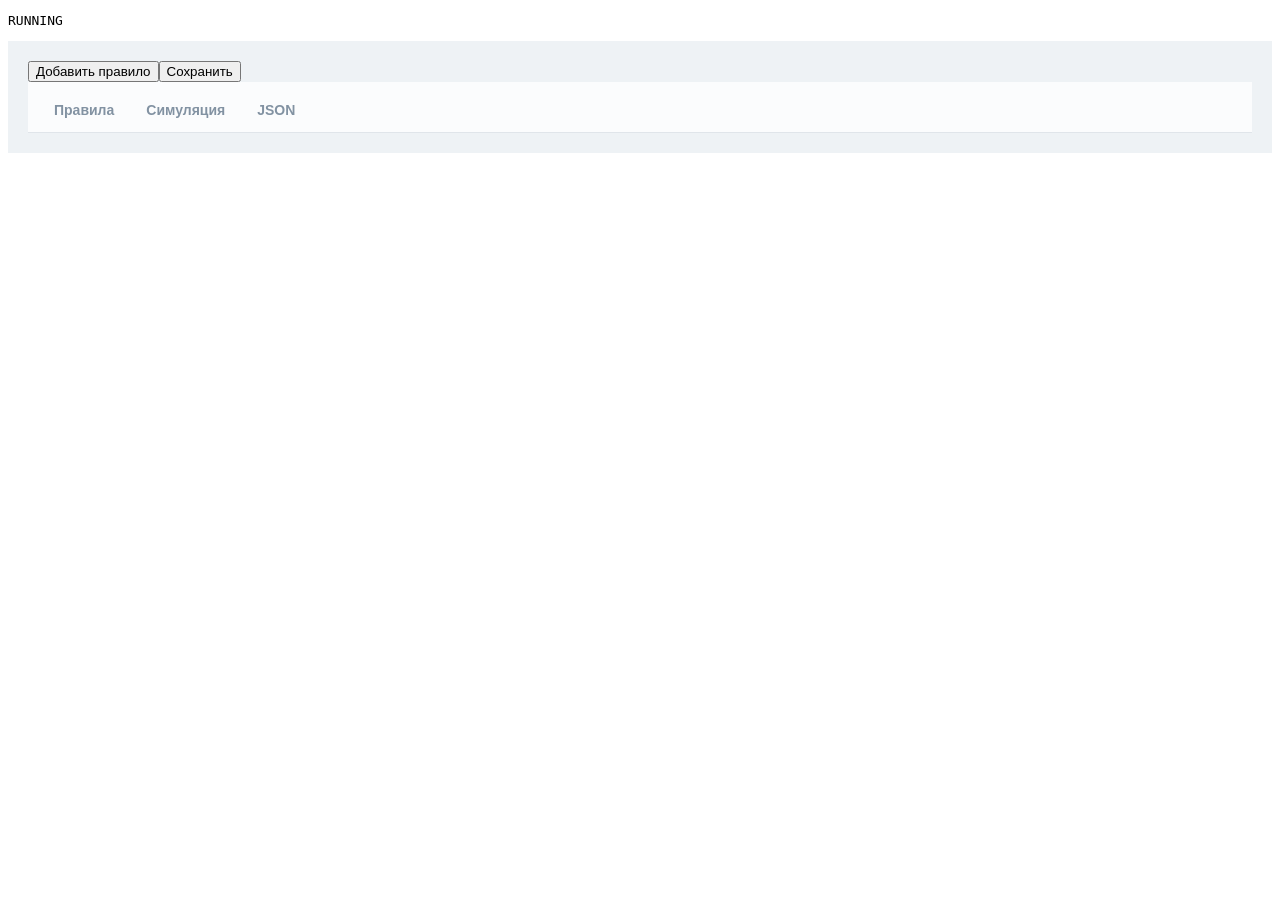
==== tests/browser.html @ c3bf393d "fix logic creation rules" ====
<!doctype html>
<html lang="ru"><meta charset="utf-8"><title>Field audit UI regression</title>
<link rel="stylesheet" href="../install/js/derykams.fieldaudit/settings.css">
<link rel="stylesheet" href="../install/js/derykams.fieldaudit/runtime.css">
<body>
<pre id="test-result">RUNNING</pre>
<div class="fa-root"><div class="app">
  <button data-action="add-rule">Добавить правило</button><button data-action="save-settings">Сохранить</button>
  <nav class="tabs">
    <button class="tab" data-action="switch-tab" data-tab="rules">Правила</button>
    <button class="tab" data-action="switch-tab" data-tab="simulator">Симуляция</button>
    <button class="tab" data-action="switch-tab" data-tab="json">JSON</button>
  </nav>
  <section class="tab-panel" id="tab-analysis"></section><section class="tab-panel" id="tab-rules"></section>
  <section class="tab-panel" id="tab-simulator"></section><section class="tab-panel" id="tab-json"></section>
  <div id="modalRoot"></div><div id="toastContainer"></div>
</div></div>
<script>
window.errors = [];
window.addEventListener('error', function (e) { errors.push(e.message); });
window.addEventListener('unhandledrejection', function (e) { errors.push(String(e.reason)); });
window.faConfig = {
  fields: [{id:'UF_CRM_A', name:'Поле А', type:'string', editable:true}, {id:'UF_CRM_B', name:'Поле Б', type:'string', editable:true}, {id:'UF_CRM_FILE', name:'Документ', type:'file', editable:true}],
  stages: [{id:'NEW',name:'Новая',categoryName:'Основная'}, {id:'C',name:'Стадия С',categoryName:'Основная'}, {id:'C2:FINAL',name:'Финальная',categoryName:'Другая воронка'}],
  workflows: [{id:'42',name:'Тестовый БП'}], rules: []
};
window.submitted = null;
HTMLFormElement.prototype.submit = function () { submitted = JSON.parse(this.querySelector('[name="config_json"]').value); };
var events = {};
window.BX = {
  ready: function (fn) { document.addEventListener('DOMContentLoaded', fn); },
  message: function () { return 'test-sessid'; }, bitrix_sessid: function () { return 'test-sessid'; },
  addCustomEvent: function (name, fn) { (events[name] ||= []).push(fn); }
};
// Минимальный контракт совместимости штатных PopupWindow / PopupWindowButton.
BX.PopupWindowButton = function (options) {
  this.el = document.createElement('button'); this.el.textContent = options.text;
  this.el.addEventListener('click', options.events.click.bind(this));
  this.setName = function (name) { this.el.textContent = name; };
  this.getContainer = function () { return this.el; };
};
BX.PopupWindowButtonLink = BX.PopupWindowButton;
BX.PopupWindow = function (id, target, options) {
  this.el = document.createElement('div'); this.el.id = id;
  this.el.style.cssText = 'position:fixed;inset:10%;background:white;z-index:99999;overflow:auto;border:2px solid #abc;padding:20px';
  var title = document.createElement('h3'); title.textContent = options.titleBar;
  this.el.append(title, options.content);
  (options.buttons || []).forEach(button => this.el.appendChild(button.el));
  this.show = function () { document.body.appendChild(this.el); };
  this.close = function () { options.events.onPopupClose.call(this); };
  this.destroy = function () { this.el.remove(); };
};
window.testFetchCalls = [];
window.saveFails = true;
window.fetch = async function (url, config) {
  testFetchCalls.push({url, form:config.body});
  const token = config.body.get('token');
  if (url.endsWith('.load')) return {ok:true, json: async () => ({status:'success',data:{token,dealId:6245,title:'Документы',requirements:[{title:'Документы',mode:'any',fieldIds:['UF_CRM_A','UF_CRM_B']}],fields:faConfig.fields.slice(0,2).map(field => ({...field,value:'',filled:false}))}})};
  if (saveFails) return {ok:true, json: async () => ({status:'error',errors:[{message:'Ошибка CRM: повторите попытку'}]})};
  sessionStorage.setItem('fa-test-success', JSON.stringify({count:window.assertions, errors}));
  return {ok:true, json:async () => ({status:'success',data:{saved:true,dealId:6245,stageId:'C'}})};
};
</script>
<script src="../install/js/derykams.fieldaudit/settings.js"></script>
<script src="../install/js/derykams.fieldaudit/runtime.js"></script>
<script>
document.addEventListener('DOMContentLoaded', async function () {
  const report = document.getElementById('test-result');
  const success = sessionStorage.getItem('fa-test-success');
  if(success){
    sessionStorage.removeItem('fa-test-success');
    const result = JSON.parse(success);
    report.textContent = result.errors.length ? 'FAIL: ' + result.errors.join('; ') : 'OK: ' + result.count + ' browser assertions; successful save reloaded page';
    return;
  }
  window.assertions = 0;
  function check(condition, message){ ++window.assertions; if(!condition) throw new Error(message); }
  function get(selector){ const el = document.querySelector(selector); if(!el) throw new Error('Missing: ' + selector); return el; }
  function click(selector){ get(selector).click(); }
  function change(selector, value){ const el=get(selector); el.value=value; el.dispatchEvent(new Event('change',{bubbles:true})); }
  function input(selector, value){ const el=get(selector); el.value=value; el.dispatchEvent(new Event('input',{bubbles:true})); }
  function save(){ click('[data-action="save-settings"]'); return submitted; }
  function tick(){ return new Promise(resolve => setTimeout(resolve,10)); }
  try {
    check(document.querySelectorAll('.rule-card').length === 0,'Empty config must not create demo rules');
    check(save().rules.length === 0,'Empty rules save');
    click('[data-action="add-rule"]');
    click('[data-action="add-leaf"]');
    check(document.querySelectorAll('.cond-row').length === 2,'Two field rows');
    check(Array.from(document.querySelectorAll('[data-action="set-operator"]')).every(el=>el.value==='not_filled'),'Identical operators allowed');
    check(getComputedStyle(get('.cond-grid')).gridTemplateColumns.split(' ').length===5,'Five grid columns');
    change('[data-action="set-rule-stage"]','C');
    input('[data-action="set-rule-fill-title"]','Документы сделки');
    check(save().rules[0].stageId==='C','Stage saved');
    check(submitted.rules[0].action.fillMode==='any','New rule defaults to any');
    check(submitted.rules[0].action.fillWindowTitle==='Документы сделки','Title input saved');
    check(get('[data-action="set-rule-stage"]').options.length===4,'All category stages available');
    click('[data-action="set-rule-action"][value="bp"]');
    check(save().rules[0].action.type==='bp','Radio switch handled');
    click('[data-action="set-rule-action"][value="fill"]');
    change('[data-action="set-rule-fill-mode"]','all');
    click('[data-action="preview-rule-fill"]');
    input('#modalRoot [data-field-id="UF_CRM_A"]','A');
    click('[data-action="submit-fill"]');
    check(Boolean(document.querySelector('#modalRoot .modal')),'All mode rejects only one');
    input('#modalRoot [data-field-id="UF_CRM_B"]','B');
    click('[data-action="submit-fill"]');
    check(!document.querySelector('#modalRoot .modal'),'All mode accepts both');
    change('[data-action="set-rule-fill-mode"]','any');
    click('[data-action="preview-rule-fill"]');
    input('#modalRoot [data-field-id="UF_CRM_A"]','A');
    click('[data-action="submit-fill"]');
    check(!document.querySelector('#modalRoot .modal'),'Any mode accepts one');
    click('[data-action="duplicate-rule"]');
    const copy=save().rules[1];
    check(copy.action.fillMode==='any' && copy.stageId==='C','Duplicate preserves action and stage');
    click('.rule-card:last-child [data-action="delete-rule"]'); click('[data-action="confirm-yes"]');
    click('[data-action="add-group"]');
    check(document.querySelectorAll('.group.nested').length===1,'Nested groups available');
    click('.group.nested [data-action="delete-node"]'); click('[data-action="confirm-yes"]');
    click('[data-tab="simulator"]');
    change('[data-action="sim-stage"]','C');
    change('[data-action="sim-previous-stage"]','NEW');
    click('[data-action="run-check"]');
    check(Boolean(document.querySelector('#modalRoot .modal')),'Both empty and transition opens simulation popup');
    input('#modalRoot [data-field-id="UF_CRM_B"]','B');
    click('[data-action="submit-fill"]');
    click('[data-action="run-check"]');
    check(!document.querySelector('#modalRoot .modal'),'One filled passes next check');
    input('[data-field-id="UF_CRM_B"][data-field="curr"]','');
    change('[data-action="sim-previous-stage"]','C');
    click('[data-action="run-check"]');
    check(!document.querySelector('#modalRoot .modal'),'Same stage is not transition');
    click('[data-action="run-tests"]');
    check(!get('#testsResults').textContent.includes('FAIL'),'Built-in logic tests');
    click('[data-tab="rules"]');
    click('[data-action="delete-rule"]'); click('[data-action="confirm-yes"]');
    check(save().rules.length===0,'Deleting last rule saves empty');
    check(errors.length===0,'No errors while editing or simulating');
    BX.FieldAuditRuntime.onResponse({status:'success',data:{}});
    await tick();
    check(testFetchCalls.length===0,'No module marker: no runtime requests');
    const token='a'.repeat(48);
    const response={status:'error',errors:[{message:'Заполните поля [DERYKAMS_FIELDAUDIT:'+token+']'}]};
    events.onAjaxSuccess[0](response); events.onAjaxSuccess[0](response);
    await tick();
    check(testFetchCalls.length===1,'Duplicate transport events open once');
    check(get('#derykams-fieldaudit-fill').textContent.includes('хотя бы одно'),'Runtime any explanation');
    const buttons=()=>get('#derykams-fieldaudit-fill').querySelectorAll('button');
    buttons()[0].click(); await tick();
    check(testFetchCalls.length===1,'Runtime empty submit stays client-side');
    get('#fa-fill-UF_CRM_A').value='A';
    buttons()[0].click(); await tick();
    check(testFetchCalls.length===2,'One filled sends save');
    const form=testFetchCalls[1].form;
    check(form.get('sessid')==='test-sessid' && form.get('token')===token,'Session and operation token sent');
    check(JSON.parse(form.get('valuesJson')).UF_CRM_A==='A','Values submitted');
    check(get('.fa-runtime-error').textContent.includes('Ошибка CRM'),'Server failure stays visible');
    check(buttons()[0].textContent==='Сохранить и продолжить','Button reset after failure');
    check(errors.length===0,'Runtime has no JS errors');
    window.saveFails=false;
    buttons()[0].click();
  } catch (error) { report.textContent='FAIL: '+error.message+'; '+errors.join('; '); }
});
</script>
</body></html>
---- install/js/derykams.fieldaudit/settings.css ----
.fa-root{
  --bg:#eef2f5;
  --card:#ffffff;
  --border:#e0e5ea;
  --border-strong:#d7dee5;
  --text:#202931;
  --muted:#8292a2;
  --blue:#0079bf;
  --blue-dark:#0067a3;
  --blue-light:#eaf4fb;
  --danger:#e54b45;
  --danger-light:#ffeceb;
  --success:#6ea100;
  --success-light:#f2f9e5;
  --warning:#d17400;
  --warning-light:#fff5e6;
  --radius:10px;
  --cond-grid:36px minmax(460px,2.4fr) minmax(150px,.8fr) minmax(190px,1fr) 96px;
}.fa-root *{box-sizing:border-box}.fa-root{
  background:var(--bg);
  color:var(--text);
  font-family:'Open Sans',Arial,Helvetica,sans-serif;
  font-size:14px;
  line-height:1.45;
}body.modal-open{
  overflow:hidden;
}.fa-root h1,.fa-root h2,.fa-root h3,.fa-root h4{
  margin:0;
  font-weight:700;
}.fa-root button,.fa-root input,.fa-root select,.fa-root textarea{
  font-family:inherit;
}.fa-root code{
  font-family:ui-monospace,SFMono-Regular,Menlo,Monaco,Consolas,monospace;
}.fa-root .app{
  max-width:1560px;
  margin:0 auto;
  padding:20px;
}.fa-root .app-header{
  display:flex;
  justify-content:space-between;
  align-items:flex-start;
  gap:16px;
  flex-wrap:wrap;
  margin-bottom:16px;
}.fa-root .app-title{
  font-size:24px;
  line-height:1.2;
}.fa-root .app-subtitle{
  margin-top:6px;
  color:var(--muted);
}.fa-root .header-actions, .fa-root .toolbar-actions{
  display:flex;
  gap:8px;
  flex-wrap:wrap;
}.fa-root .main-card{
  background:var(--card);
  border:1px solid var(--border);
  border-radius:var(--radius);
  overflow:hidden;
}.fa-root .tabs{
  display:flex;
  gap:4px;
  padding:8px 12px 0;
  border-bottom:1px solid var(--border);
  background:#fbfcfd;
  overflow-x:auto;
}.fa-root .tab{
  background:none;
  border:0;
  border-bottom:2px solid transparent;
  padding:12px 14px;
  color:var(--muted);
  font-size:14px;
  font-weight:700;
  cursor:pointer;
  white-space:nowrap;
}.fa-root .tab:hover{
  color:var(--blue);
}.fa-root .tab.active{
  color:var(--blue);
  border-bottom-color:var(--blue);
}.fa-root .tab-panel{
  display:none;
  padding:18px;
}.fa-root .tab-panel.active{
  display:block;
}.fa-root .tab-inner{
  display:flex;
  flex-direction:column;
  gap:16px;
}.fa-root .section-card{
  background:var(--card);
  border:1px solid var(--border);
  border-radius:var(--radius);
  padding:16px;
}.fa-root .section-title{
  font-size:18px;
  margin-bottom:6px;
}.fa-root .section-subtitle{
  margin:0 0 14px;
  color:var(--muted);
}.fa-root .section-head{
  display:flex;
  justify-content:space-between;
  align-items:flex-start;
  gap:12px;
  flex-wrap:wrap;
  margin-bottom:12px;
}.fa-root .tab-toolbar{
  display:flex;
  justify-content:space-between;
  align-items:flex-start;
  gap:14px;
  flex-wrap:wrap;
  margin-bottom:12px;
}.fa-root .ui-btn{
  display:inline-flex;
  align-items:center;
  justify-content:center;
  gap:6px;
  min-height:38px;
  padding:0 14px;
  border:1px solid transparent;
  border-radius:7px;
  background:#fff;
  color:var(--text);
  font-size:14px;
  font-weight:700;
  cursor:pointer;
  transition:background .15s,border-color .15s,color .15s,box-shadow .15s;
  white-space:nowrap;
}.fa-root .ui-btn:disabled{
  opacity:.45;
  cursor:not-allowed;
}.fa-root .ui-btn-primary{
  background:var(--blue);
  border-color:var(--blue);
  color:#fff;
}.fa-root .ui-btn-primary:hover:not(:disabled){
  background:var(--blue-dark);
  border-color:var(--blue-dark);
}.fa-root .ui-btn-light{
  background:#fff;
  border-color:var(--border-strong);
  color:var(--blue);
}.fa-root .ui-btn-light:hover:not(:disabled){
  background:#f5f8fa;
  border-color:#c6d3de;
}.fa-root .ui-btn-danger{
  background:#fff;
  border-color:#ffc9c7;
  color:var(--danger);
}.fa-root .ui-btn-danger:hover:not(:disabled){
  background:var(--danger-light);
}.fa-root .ui-btn-sm{
  min-height:32px;
  padding:0 10px;
  font-size:13px;
  border-radius:6px;
}.fa-root .ui-btn-xs{
  min-height:28px;
  width:28px;
  padding:0;
  font-size:14px;
  border-radius:6px;
}.fa-root .ui-btn-icon{
  width:38px;
  padding:0;
}.fa-root .ui-select, .fa-root .ui-input{
  width:100%;
  min-height:38px;
  padding:8px 10px;
  border:1px solid var(--border-strong);
  border-radius:7px;
  background:#fff;
  color:var(--text);
  font-size:14px;
}.fa-root .ui-select{
  height:38px;
  padding:0 8px;
}.fa-root .ui-select:focus, .fa-root .ui-input:focus, .fa-root .rule-title-input:focus{
  outline:none;
  border-color:var(--blue);
  box-shadow:0 0 0 2px rgba(0,121,191,.12);
}.fa-root .ui-input-file{
  height:auto;
  padding:6px;
}.fa-root .ui-badge{
  display:inline-flex;
  align-items:center;
  gap:4px;
  padding:4px 8px;
  border-radius:6px;
  font-size:12px;
  font-weight:700;
  line-height:1.2;
}.fa-root .ui-badge-info{
  background:var(--blue-light);
  color:var(--blue);
}.fa-root .ui-badge-success{
  background:var(--success-light);
  color:var(--success);
}.fa-root .ui-badge-warning{
  background:var(--warning-light);
  color:var(--warning);
}.fa-root .ui-badge-danger{
  background:var(--danger-light);
  color:var(--danger);
}.fa-root .ui-badge-muted{
  background:#f1f4f7;
  color:var(--muted);
}.fa-root .ui-alert{
  padding:10px 12px;
  border-radius:8px;
  font-size:13px;
  margin-bottom:10px;
}.fa-root .ui-alert-info{
  background:var(--blue-light);
  color:#1f6ca3;
  border:1px solid #cfe6f7;
}.fa-root .ui-alert-success{
  background:var(--success-light);
  color:#5d8a00;
  border:1px solid #d9ecb7;
}.fa-root .ui-alert-warning{
  background:var(--warning-light);
  color:#9c5900;
  border:1px solid #ffe0b2;
}.fa-root .ui-alert-danger{
  background:var(--danger-light);
  color:#c73b36;
  border:1px solid #ffc9c7;
}.fa-root .alert-list{
  margin:6px 0 0;
  padding-left:18px;
}.fa-root .rule-card{
  border:1px solid var(--border);
  border-radius:var(--radius);
  background:#fff;
  margin-bottom:16px;
  overflow:hidden;
}.fa-root .rule-disabled{
  background:#fafbfc;
  opacity:.8;
}.fa-root .rule-head{
  display:flex;
  align-items:center;
  gap:10px;
  padding:12px 14px;
  background:#fbfcfd;
  border-bottom:1px solid var(--border);
  flex-wrap:wrap;
}.fa-root .rule-title-input{
  flex:1;
  min-width:220px;
  height:38px;
  padding:0 8px;
  border:1px solid transparent;
  border-radius:7px;
  background:transparent;
  font-size:16px;
  font-weight:700;
  color:var(--text);
}.fa-root .rule-title-input:hover{
  background:#fff;
  border-color:var(--border-strong);
}.fa-root .rule-badges{
  display:flex;
  gap:6px;
  flex-wrap:wrap;
}.fa-root .rule-controls{
  display:flex;
  gap:6px;
  flex-wrap:wrap;
}.fa-root .rule-body{
  padding:14px;
}.fa-root .builder{
  overflow-x:auto;
  padding-bottom:4px;
}.fa-root .builder-inner{
  min-width:1040px;
}.fa-root .group.root{
  border:1px solid var(--border);
  border-radius:var(--radius);
  background:#fff;
  padding:12px;
}.fa-root .group.nested{
  border:1px solid #e3e9ef;
  border-left:4px solid var(--blue);
  border-radius:var(--radius);
  background:#fbfcfd;
  padding:12px;
  margin:8px 0 8px 18px;
}.fa-root .group.nested.logic-or{
  border-left-color:#f5a623;
}.fa-root .group-header{
  display:flex;
  align-items:center;
  gap:10px;
  flex-wrap:wrap;
  margin-bottom:10px;
}.fa-root .group-title{
  font-weight:700;
}.fa-root .group-meta{
  color:var(--muted);
  font-size:13px;
}.fa-root .group-controls{
  margin-left:auto;
  display:flex;
  gap:6px;
  flex-wrap:wrap;
}.fa-root .group-body{
  display:flex;
  flex-direction:column;
  gap:8px;
}.fa-root .group-footer{
  margin-top:10px;
}.fa-root .group-hint{
  padding:9px 11px;
  border-radius:7px;
  background:#f6f8fa;
  border:1px solid var(--border);
  color:#5c6b7a;
  font-size:13px;
}.fa-root .logic-switch{
  display:inline-flex;
  border:1px solid var(--border-strong);
  border-radius:7px;
  overflow:hidden;
  background:#fff;
}.fa-root .logic-btn{
  min-width:52px;
  height:32px;
  border:0;
  background:#fff;
  color:var(--muted);
  font-size:13px;
  font-weight:700;
  cursor:pointer;
}.fa-root .logic-btn + .logic-btn{
  border-left:1px solid var(--border-strong);
}.fa-root .logic-btn.active{
  background:var(--blue);
  color:#fff;
}.fa-root .connector{
  display:flex;
  align-items:center;
  gap:8px;
  margin:2px 0 2px 12px;
}.fa-root .connector-badge{
  min-width:56px;
  height:28px;
  padding:0 12px;
  border:1px solid #cfe0ee;
  border-radius:14px;
  background:var(--blue-light);
  color:var(--blue);
  font-size:12px;
  font-weight:700;
  cursor:pointer;
}.fa-root .connector-badge.or{
  border-color:#ffe0b2;
  background:var(--warning-light);
  color:var(--warning);
}.fa-root .cond-grid{
  display:grid;
  grid-template-columns:var(--cond-grid);
  gap:10px;
  align-items:start;
}.fa-root .cond-table-head{
  padding:9px 12px;
  border:1px solid var(--border);
  border-radius:8px;
  background:#f6f8fa;
  color:var(--muted);
  font-size:11px;
  font-weight:700;
  text-transform:uppercase;
  letter-spacing:.4px;
}.fa-root .cond-row{
  padding:12px;
  border:1px solid var(--border);
  border-radius:8px;
  background:#fff;
  transition:border-color .15s,box-shadow .15s;
}.fa-root .cond-row:hover{
  border-color:#c9d6e2;
  box-shadow:0 2px 10px rgba(31,84,124,.06);
}.fa-root .cell-index{
  display:flex;
  align-items:center;
  justify-content:center;
  min-height:38px;
}.fa-root .index-badge{
  width:28px;
  height:28px;
  border-radius:50%;
  background:var(--blue-light);
  color:var(--blue);
  display:inline-flex;
  align-items:center;
  justify-content:center;
  font-size:13px;
  font-weight:700;
}.fa-root .field-meta{
  display:flex;
  align-items:center;
  gap:6px;
  flex-wrap:wrap;
  margin-top:6px;
}.fa-root .field-id{
  font-family:ui-monospace,SFMono-Regular,Menlo,Monaco,Consolas,monospace;
  font-size:12px;
  color:#5c6b7a;
}.fa-root .cell-hint{
  margin-top:6px;
  font-size:12px;
  color:var(--muted);
}.fa-root .cell-actions-inline{
  display:flex;
  align-items:center;
  gap:6px;
  flex-wrap:wrap;
  margin-top:8px;
}.fa-root .cell-controls-inner{
  display:flex;
  gap:4px;
  flex-wrap:wrap;
  align-items:center;
}.fa-root .rule-summary{
  margin-top:14px;
  border-top:1px solid var(--border);
  padding-top:12px;
  display:grid;
  gap:10px;
}.fa-root .summary-title{
  font-size:12px;
  font-weight:700;
  text-transform:uppercase;
  letter-spacing:.4px;
  color:var(--muted);
  margin-bottom:6px;
}.fa-root .summary-expression{
  padding:10px;
  border:1px solid var(--border);
  border-radius:7px;
  background:#f6f8fa;
  font-family:ui-monospace,SFMono-Regular,Menlo,Monaco,Consolas,monospace;
  font-size:13px;
  word-break:break-word;
}.fa-root .summary-actions{
  display:flex;
  gap:6px;
  flex-wrap:wrap;
}.fa-root .empty{
  padding:16px;
  border:1px dashed var(--border-strong);
  border-radius:8px;
  background:#f8fafc;
  color:var(--muted);
  text-align:center;
}.fa-root .muted-text{
  color:var(--muted);
  font-size:13px;
}.fa-root .sim-grid{
  display:grid;
  grid-template-columns:minmax(0,1.35fr) minmax(360px,.65fr);
  gap:16px;
  align-items:start;
}.fa-root .sim-field-row{
  display:grid;
  grid-template-columns:minmax(220px,1.2fr) minmax(140px,.8fr) minmax(140px,.8fr) 190px auto;
  gap:12px;
  align-items:center;
  padding:12px;
  border:1px solid var(--border);
  border-radius:8px;
  background:#fff;
  margin-bottom:8px;
}.fa-root .sim-field-name{
  font-weight:700;
  margin-bottom:4px;
}.fa-root .sim-label{
  display:block;
  margin-bottom:4px;
  font-size:12px;
  color:var(--muted);
  font-weight:700;
}.fa-root .sim-status{
  display:flex;
  gap:6px;
  flex-wrap:wrap;
}.fa-root .sim-quick{
  display:flex;
  gap:4px;
  flex-wrap:wrap;
}.fa-root .result-card{
  border:1px solid var(--border);
  border-radius:8px;
  background:#fff;
  padding:12px;
  margin-bottom:10px;
}.fa-root .result-card.ok{
  border-color:#cfe6b8;
  background:#f9fcf3;
}.fa-root .result-card.off{
  background:#fafbfc;
}.fa-root .result-head{
  display:flex;
  justify-content:space-between;
  align-items:center;
  gap:10px;
  margin-bottom:8px;
}.fa-root .result-title{
  font-weight:700;
}.fa-root .result-expression{
  margin-bottom:8px;
  color:#52616f;
  font-family:ui-monospace,SFMono-Regular,Menlo,Monaco,Consolas,monospace;
  font-size:13px;
  word-break:break-word;
}.fa-root .chip-list{
  display:flex;
  gap:6px;
  flex-wrap:wrap;
  margin-bottom:8px;
}.fa-root .chip{
  padding:5px 9px;
  border-radius:14px;
  border:1px solid var(--border);
  background:#fff;
  font-size:12px;
}.fa-root .chip-success{
  border-color:#cfe6b8;
  background:var(--success-light);
  color:#5d8a00;
}.fa-root .chip-warning{
  border-color:#ffe0b2;
  background:var(--warning-light);
  color:#9c5900;
}.fa-root .chip-muted{
  background:#f1f4f7;
  color:var(--muted);
}.fa-root .result-run{
  margin-top:8px;
}.fa-root .log-list{
  max-height:280px;
  overflow:auto;
  border:1px solid var(--border);
  border-radius:8px;
  background:#fff;
}.fa-root .log-item{
  display:flex;
  gap:8px;
  padding:9px 10px;
  border-bottom:1px solid #f0f3f6;
  font-size:13px;
}.fa-root .log-item:last-child{
  border-bottom:0;
}.fa-root .log-time{
  color:var(--muted);
  font-family:ui-monospace,SFMono-Regular,Menlo,Monaco,Consolas,monospace;
  white-space:nowrap;
}.fa-root .log-details{
  display:block;
  margin-top:2px;
  color:var(--muted);
  font-size:12px;
}.fa-root .ui-table{
  width:100%;
  border-collapse:collapse;
  background:#fff;
  border:1px solid var(--border);
  border-radius:8px;
  overflow:hidden;
}.fa-root .ui-table th, .fa-root .ui-table td{
  padding:10px;
  border-bottom:1px solid var(--border);
  text-align:left;
  vertical-align:top;
}.fa-root .ui-table th{
  background:#f6f8fa;
  color:var(--muted);
  font-size:12px;
  text-transform:uppercase;
  letter-spacing:.4px;
}.fa-root .ui-table tr:last-child td{
  border-bottom:0;
}.fa-root .table-scroll{
  overflow-x:auto;
}.fa-root .analysis-grid{
  display:grid;
  grid-template-columns:repeat(auto-fit,minmax(260px,1fr));
  gap:12px;
}.fa-root .analysis-card{
  padding:14px;
  border:1px solid var(--border);
  border-radius:8px;
  background:#fbfcfd;
}.fa-root .analysis-card h3{
  font-size:15px;
  margin-bottom:8px;
}.fa-root .analysis-card p{
  margin:0;
  color:#52616f;
}.fa-root .analysis-list{
  margin:0;
  padding-left:18px;
  color:#52616f;
}.fa-root .code{
  padding:2px 5px;
  border-radius:4px;
  background:#f2f5f8;
  font-size:12px;
}.fa-root .json-pre{
  margin:0;
  padding:14px;
  border-radius:8px;
  background:#202931;
  color:#d8e0e8;
  font-family:ui-monospace,SFMono-Regular,Menlo,Monaco,Consolas,monospace;
  font-size:12px;
  overflow:auto;
  max-height:560px;
  white-space:pre;
}.fa-root .ui-switch{
  position:relative;
  display:inline-block;
  width:42px;
  height:24px;
  flex:0 0 auto;
}.fa-root .ui-switch input{
  position:absolute;
  opacity:0;
  width:0;
  height:0;
}.fa-root .ui-switch-slider{
  position:absolute;
  inset:0;
  background:#cfd8e0;
  border-radius:12px;
  cursor:pointer;
  transition:background .18s;
}.fa-root .ui-switch-slider:before{
  content:'';
  position:absolute;
  width:18px;
  height:18px;
  left:3px;
  top:3px;
  background:#fff;
  border-radius:50%;
  transition:transform .18s;
  box-shadow:0 1px 3px rgba(0,0,0,.18);
}.fa-root .ui-switch input:checked + .ui-switch-slider{
  background:var(--blue);
}.fa-root .ui-switch input:checked + .ui-switch-slider:before{
  transform:translateX(18px);
}.fa-root .modal-backdrop{
  position:fixed;
  inset:0;
  background:rgba(16,26,36,.45);
  display:flex;
  align-items:center;
  justify-content:center;
  padding:20px;
  z-index:1000;
}.fa-root .modal{
  width:min(760px,100%);
  max-height:90vh;
  display:flex;
  flex-direction:column;
  background:#fff;
  border-radius:12px;
  box-shadow:0 18px 48px rgba(0,0,0,.24);
}.fa-root .modal-large{
  width:min(1040px,100%);
}.fa-root .modal-header{
  display:flex;
  justify-content:space-between;
  align-items:center;
  gap:12px;
  padding:16px 18px;
  border-bottom:1px solid var(--border);
}.fa-root .modal-body{
  padding:18px;
  overflow:auto;
}.fa-root .modal-footer{
  display:flex;
  justify-content:flex-end;
  gap:8px;
  padding:14px 18px;
  border-top:1px solid var(--border);
}.fa-root .fill-field{
  margin-bottom:16px;
}.fa-root .ui-form-label{
  display:block;
  margin-bottom:6px;
  font-weight:700;
}.fa-root .required{
  color:var(--danger);
}.fa-root .field-error{
  display:none;
  margin-top:6px;
  color:var(--danger);
  font-size:12px;
  font-weight:700;
}.fa-root .fill-field.has-error .ui-input{
  border-color:var(--danger);
  box-shadow:0 0 0 2px rgba(229,75,69,.12);
}.fa-root .fill-field.has-error .field-error{
  display:block;
}.fa-root .toast-container{
  position:fixed;
  right:20px;
  bottom:20px;
  z-index:1100;
  display:flex;
  flex-direction:column;
  gap:10px;
}.fa-root .toast{
  min-width:240px;
  max-width:360px;
  padding:12px 14px;
  border-radius:8px;
  color:#fff;
  background:#384a5c;
  box-shadow:0 8px 24px rgba(0,0,0,.18);
  animation:toastIn .2s ease;
}.fa-root .toast-success{background:var(--success)}.fa-root .toast-danger{background:var(--danger)}.fa-root .toast-warning{background:#e08600}.fa-root .toast-info{background:var(--blue)}.fa-root .toast.hide{opacity:0;transform:translateY(8px);transition:opacity .2s,transform .2s}

@keyframes toastIn{
  from{opacity:0;transform:translateY(10px)}
  to{opacity:1;transform:translateY(0)}
}@media(max-width:1200px){.fa-root .sim-grid{
    grid-template-columns:1fr;
  }.fa-root .sim-field-row{
    grid-template-columns:1fr;
    align-items:stretch;
  }}@media(max-width:1100px){.fa-root .builder-inner{
    min-width:0;
  }.fa-root .cond-grid{
    display:block;
  }.fa-root .cond-table-head{
    display:none;
  }.fa-root .cond-cell{
    margin-bottom:10px;
  }.fa-root .cond-cell[data-label]:before{
    content:attr(data-label);
    display:block;
    margin-bottom:5px;
    color:var(--muted);
    font-size:11px;
    font-weight:700;
    text-transform:uppercase;
    letter-spacing:.4px;
  }.fa-root .group.nested{
    margin-left:0;
  }.fa-root .group-controls{
    margin-left:0;
  }}


/* Поисковый комбобокс выбора поля */
.fa-root .fa-combo{position:relative;}
.fa-root .fa-combo-search{width:100%;}
.fa-root .fa-combo-dropdown{
  display:none;
  z-index:1200;
  max-height:260px;
  overflow-y:auto;
  background:var(--card);
  border:1px solid var(--border-strong);
  border-radius:8px;
  box-shadow:0 8px 24px rgba(16,26,36,.18);
}
.fa-root .fa-combo-dropdown.open{display:block;}
.fa-root .fa-combo-option{
  display:flex;
  align-items:center;
  gap:8px;
  padding:8px 10px;
  cursor:pointer;
  border-bottom:1px solid #f0f3f6;
}
.fa-root .fa-combo-option:last-child{border-bottom:0;}
.fa-root .fa-combo-option:hover{background:var(--blue-light);}
.fa-root .fa-combo-option.selected{background:#eef6fc;}
.fa-root .fa-combo-opt-name{
  flex:1;
  min-width:0;
  font-weight:600;
  white-space:normal;
  overflow-wrap:anywhere;
}
.fa-root .fa-combo-opt-id{
  font-family:ui-monospace,SFMono-Regular,Menlo,Monaco,Consolas,monospace;
  font-size:11px;
  color:var(--muted);
  white-space:nowrap;
}
.fa-root .fa-combo-opt-type{
  font-size:11px;
  font-weight:700;
  padding:2px 6px;
  border-radius:4px;
  background:var(--blue-light);
  color:var(--blue);
  white-space:nowrap;
}
.fa-root .fa-combo-opt-type.is-file{background:var(--warning-light);color:var(--warning);}
.fa-root .fa-combo-empty{padding:10px;color:var(--muted);text-align:center;}

.fa-root .rule-stage-condition,
.fa-root .rule-action-block { margin: 18px 0; padding: 20px; border: 1px solid var(--border); border-radius: 8px; background: #f8fafc; }
.fa-root .rule-section-title { font-weight: 700; margin-bottom: 14px; color: var(--text); }
.fa-root .rule-stage-controls { display: grid; grid-template-columns: minmax(220px, 1fr) minmax(260px, 2fr); gap: 12px; }
.fa-root .rule-action-row { display: flex; gap: 24px; flex-wrap: wrap; margin-bottom: 18px; }
.fa-root .rule-action-row label { display: flex; gap: 8px; align-items: center; cursor: pointer; }
.fa-root .rule-action-params { display: grid; gap: 14px; max-width: 760px; }
.fa-root .rule-action-params label { display: grid; gap: 7px; font-weight: 600; }
.fa-root .fill-fields-source { display: flex; flex-wrap: wrap; gap: 12px 24px; }
.fa-root .fill-fields-source label { display: flex; align-items: center; gap: 8px; cursor: pointer; }
.fa-root .fa-fill-fields { height: auto; min-height: 140px; }
.fa-root .rule-action-params .ui-btn { justify-self: start; }
.fa-root .sim-stage-controls { margin: 16px 0; display: grid; grid-template-columns: 1fr 1fr; gap: 12px; }
.fa-root .sim-stage-controls label { display: grid; gap: 6px; }
@media (max-width: 900px) {
  .fa-root .rule-stage-controls, .fa-root .sim-stage-controls { grid-template-columns: 1fr; }
}
---- install/js/derykams.fieldaudit/runtime.css ----
.fa-runtime { max-height: 65vh; overflow: auto; padding: 8px 12px; color: #333; }
.fa-runtime-requirements { padding: 4px 14px; background: #eaf5fc; border-radius: 6px; margin-bottom: 18px; }
.fa-runtime-field { margin: 16px 0; }
.fa-runtime-field label { display: block; font-weight: 600; margin-bottom: 7px; }
.fa-runtime-field small { display: block; margin-top: 6px; color: #626b75; }
.fa-runtime-input { box-sizing: border-box; width: 100%; min-height: 38px; padding: 8px; border: 1px solid #bdc5ce; border-radius: 4px; }
.fa-runtime textarea { min-height: 90px; }
.fa-runtime-error { color: #b42318; white-space: pre-line; padding-top: 10px; }
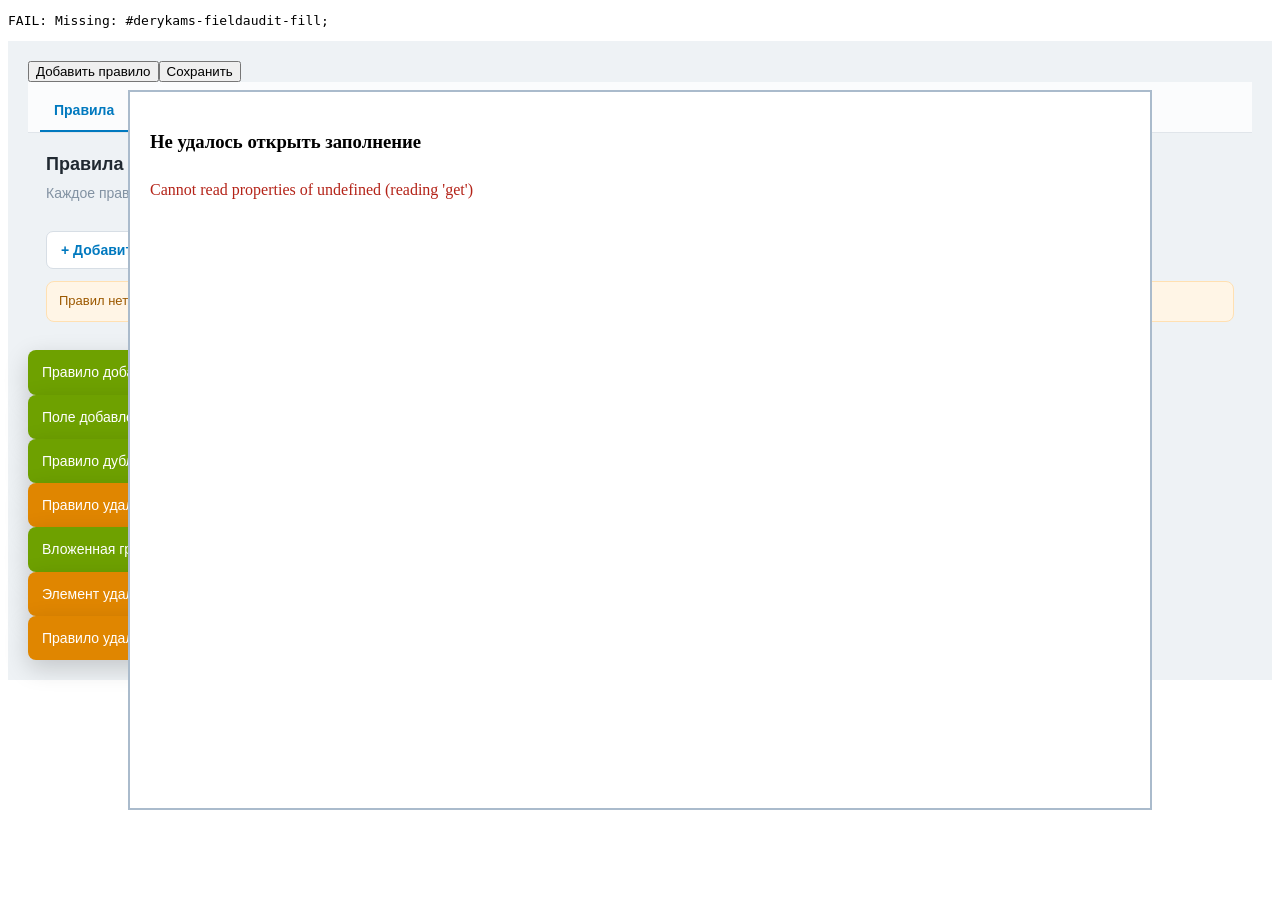
==== commit a944f32b: "Delete simulation" ====
--- a/tests/browser.html
+++ b/tests/browser.html
@@ -8,11 +8,10 @@
   <button data-action="add-rule">Добавить правило</button><button data-action="save-settings">Сохранить</button>
   <nav class="tabs">
     <button class="tab" data-action="switch-tab" data-tab="rules">Правила</button>
-    <button class="tab" data-action="switch-tab" data-tab="simulator">Симуляция</button>
     <button class="tab" data-action="switch-tab" data-tab="json">JSON</button>
   </nav>
   <section class="tab-panel" id="tab-analysis"></section><section class="tab-panel" id="tab-rules"></section>
-  <section class="tab-panel" id="tab-simulator"></section><section class="tab-panel" id="tab-json"></section>
+  <section class="tab-panel" id="tab-json"></section>
   <div id="modalRoot"></div><div id="toastContainer"></div>
 </div></div>
 <script>
@@ -89,54 +88,25 @@
     check(document.querySelectorAll('.cond-row').length === 2,'Two field rows');
     check(Array.from(document.querySelectorAll('[data-action="set-operator"]')).every(el=>el.value==='not_filled'),'Identical operators allowed');
     check(getComputedStyle(get('.cond-grid')).gridTemplateColumns.split(' ').length===5,'Five grid columns');
-    change('[data-action="set-rule-stage"]','C');
+    click('[data-action="set-rule-stage"][value="C"]');
     input('[data-action="set-rule-fill-title"]','Документы сделки');
-    check(save().rules[0].stageId==='C','Stage saved');
+    check(save().rules[0].stageIds.join(',')==='C','Stage saved');
     check(submitted.rules[0].action.fillMode==='any','New rule defaults to any');
     check(submitted.rules[0].action.fillWindowTitle==='Документы сделки','Title input saved');
-    check(get('[data-action="set-rule-stage"]').options.length===4,'All category stages available');
+    check(document.querySelectorAll('[data-action="set-rule-stage"]').length===3,'All category stages available');
     click('[data-action="set-rule-action"][value="bp"]');
     check(save().rules[0].action.type==='bp','Radio switch handled');
     click('[data-action="set-rule-action"][value="fill"]');
-    change('[data-action="set-rule-fill-mode"]','all');
-    click('[data-action="preview-rule-fill"]');
-    input('#modalRoot [data-field-id="UF_CRM_A"]','A');
-    click('[data-action="submit-fill"]');
-    check(Boolean(document.querySelector('#modalRoot .modal')),'All mode rejects only one');
-    input('#modalRoot [data-field-id="UF_CRM_B"]','B');
-    click('[data-action="submit-fill"]');
-    check(!document.querySelector('#modalRoot .modal'),'All mode accepts both');
-    change('[data-action="set-rule-fill-mode"]','any');
-    click('[data-action="preview-rule-fill"]');
-    input('#modalRoot [data-field-id="UF_CRM_A"]','A');
-    click('[data-action="submit-fill"]');
-    check(!document.querySelector('#modalRoot .modal'),'Any mode accepts one');
     click('[data-action="duplicate-rule"]');
     const copy=save().rules[1];
-    check(copy.action.fillMode==='any' && copy.stageId==='C','Duplicate preserves action and stage');
+    check(copy.action.fillMode==='any' && copy.stageIds.join(',')==='C','Duplicate preserves action and stage');
     click('.rule-card:last-child [data-action="delete-rule"]'); click('[data-action="confirm-yes"]');
     click('[data-action="add-group"]');
     check(document.querySelectorAll('.group.nested').length===1,'Nested groups available');
     click('.group.nested [data-action="delete-node"]'); click('[data-action="confirm-yes"]');
-    click('[data-tab="simulator"]');
-    change('[data-action="sim-stage"]','C');
-    change('[data-action="sim-previous-stage"]','NEW');
-    click('[data-action="run-check"]');
-    check(Boolean(document.querySelector('#modalRoot .modal')),'Both empty and transition opens simulation popup');
-    input('#modalRoot [data-field-id="UF_CRM_B"]','B');
-    click('[data-action="submit-fill"]');
-    click('[data-action="run-check"]');
-    check(!document.querySelector('#modalRoot .modal'),'One filled passes next check');
-    input('[data-field-id="UF_CRM_B"][data-field="curr"]','');
-    change('[data-action="sim-previous-stage"]','C');
-    click('[data-action="run-check"]');
-    check(!document.querySelector('#modalRoot .modal'),'Same stage is not transition');
-    click('[data-action="run-tests"]');
-    check(!get('#testsResults').textContent.includes('FAIL'),'Built-in logic tests');
-    click('[data-tab="rules"]');
     click('[data-action="delete-rule"]'); click('[data-action="confirm-yes"]');
     check(save().rules.length===0,'Deleting last rule saves empty');
-    check(errors.length===0,'No errors while editing or simulating');
+    check(errors.length===0,'No errors while editing');
     BX.FieldAuditRuntime.onResponse({status:'success',data:{}});
     await tick();
     check(testFetchCalls.length===0,'No module marker: no runtime requests');
--- a/install/js/derykams.fieldaudit/settings.css
+++ b/install/js/derykams.fieldaudit/settings.css
@@ -462,110 +462,6 @@
 }.fa-root .muted-text{
   color:var(--muted);
   font-size:13px;
-}.fa-root .sim-grid{
-  display:grid;
-  grid-template-columns:minmax(0,1.35fr) minmax(360px,.65fr);
-  gap:16px;
-  align-items:start;
-}.fa-root .sim-field-row{
-  display:grid;
-  grid-template-columns:minmax(220px,1.2fr) minmax(140px,.8fr) minmax(140px,.8fr) 190px auto;
-  gap:12px;
-  align-items:center;
-  padding:12px;
-  border:1px solid var(--border);
-  border-radius:8px;
-  background:#fff;
-  margin-bottom:8px;
-}.fa-root .sim-field-name{
-  font-weight:700;
-  margin-bottom:4px;
-}.fa-root .sim-label{
-  display:block;
-  margin-bottom:4px;
-  font-size:12px;
-  color:var(--muted);
-  font-weight:700;
-}.fa-root .sim-status{
-  display:flex;
-  gap:6px;
-  flex-wrap:wrap;
-}.fa-root .sim-quick{
-  display:flex;
-  gap:4px;
-  flex-wrap:wrap;
-}.fa-root .result-card{
-  border:1px solid var(--border);
-  border-radius:8px;
-  background:#fff;
-  padding:12px;
-  margin-bottom:10px;
-}.fa-root .result-card.ok{
-  border-color:#cfe6b8;
-  background:#f9fcf3;
-}.fa-root .result-card.off{
-  background:#fafbfc;
-}.fa-root .result-head{
-  display:flex;
-  justify-content:space-between;
-  align-items:center;
-  gap:10px;
-  margin-bottom:8px;
-}.fa-root .result-title{
-  font-weight:700;
-}.fa-root .result-expression{
-  margin-bottom:8px;
-  color:#52616f;
-  font-family:ui-monospace,SFMono-Regular,Menlo,Monaco,Consolas,monospace;
-  font-size:13px;
-  word-break:break-word;
-}.fa-root .chip-list{
-  display:flex;
-  gap:6px;
-  flex-wrap:wrap;
-  margin-bottom:8px;
-}.fa-root .chip{
-  padding:5px 9px;
-  border-radius:14px;
-  border:1px solid var(--border);
-  background:#fff;
-  font-size:12px;
-}.fa-root .chip-success{
-  border-color:#cfe6b8;
-  background:var(--success-light);
-  color:#5d8a00;
-}.fa-root .chip-warning{
-  border-color:#ffe0b2;
-  background:var(--warning-light);
-  color:#9c5900;
-}.fa-root .chip-muted{
-  background:#f1f4f7;
-  color:var(--muted);
-}.fa-root .result-run{
-  margin-top:8px;
-}.fa-root .log-list{
-  max-height:280px;
-  overflow:auto;
-  border:1px solid var(--border);
-  border-radius:8px;
-  background:#fff;
-}.fa-root .log-item{
-  display:flex;
-  gap:8px;
-  padding:9px 10px;
-  border-bottom:1px solid #f0f3f6;
-  font-size:13px;
-}.fa-root .log-item:last-child{
-  border-bottom:0;
-}.fa-root .log-time{
-  color:var(--muted);
-  font-family:ui-monospace,SFMono-Regular,Menlo,Monaco,Consolas,monospace;
-  white-space:nowrap;
-}.fa-root .log-details{
-  display:block;
-  margin-top:2px;
-  color:var(--muted);
-  font-size:12px;
 }.fa-root .ui-table{
   width:100%;
   border-collapse:collapse;
@@ -691,25 +587,6 @@
   gap:8px;
   padding:14px 18px;
   border-top:1px solid var(--border);
-}.fa-root .fill-field{
-  margin-bottom:16px;
-}.fa-root .ui-form-label{
-  display:block;
-  margin-bottom:6px;
-  font-weight:700;
-}.fa-root .required{
-  color:var(--danger);
-}.fa-root .field-error{
-  display:none;
-  margin-top:6px;
-  color:var(--danger);
-  font-size:12px;
-  font-weight:700;
-}.fa-root .fill-field.has-error .ui-input{
-  border-color:var(--danger);
-  box-shadow:0 0 0 2px rgba(229,75,69,.12);
-}.fa-root .fill-field.has-error .field-error{
-  display:block;
 }.fa-root .toast-container{
   position:fixed;
   right:20px;
@@ -732,12 +609,7 @@
 @keyframes toastIn{
   from{opacity:0;transform:translateY(10px)}
   to{opacity:1;transform:translateY(0)}
-}@media(max-width:1200px){.fa-root .sim-grid{
-    grid-template-columns:1fr;
-  }.fa-root .sim-field-row{
-    grid-template-columns:1fr;
-    align-items:stretch;
-  }}@media(max-width:1100px){.fa-root .builder-inner{
+}@media(max-width:1100px){.fa-root .builder-inner{
     min-width:0;
   }.fa-root .cond-grid{
     display:block;
@@ -814,17 +686,29 @@
 .fa-root .rule-stage-condition,
 .fa-root .rule-action-block { margin: 18px 0; padding: 20px; border: 1px solid var(--border); border-radius: 8px; background: #f8fafc; }
 .fa-root .rule-section-title { font-weight: 700; margin-bottom: 14px; color: var(--text); }
-.fa-root .rule-stage-controls { display: grid; grid-template-columns: minmax(220px, 1fr) minmax(260px, 2fr); gap: 12px; }
+.fa-root .rule-stage-controls { align-items: start; display: grid; grid-template-columns: minmax(220px, 1fr) minmax(260px, 2fr); gap: 12px; }
 .fa-root .rule-action-row { display: flex; gap: 24px; flex-wrap: wrap; margin-bottom: 18px; }
 .fa-root .rule-action-row label { display: flex; gap: 8px; align-items: center; cursor: pointer; }
 .fa-root .rule-action-params { display: grid; gap: 14px; max-width: 760px; }
 .fa-root .rule-action-params label { display: grid; gap: 7px; font-weight: 600; }
+
+
 .fa-root .fill-fields-source { display: flex; flex-wrap: wrap; gap: 12px 24px; }
 .fa-root .fill-fields-source label { display: flex; align-items: center; gap: 8px; cursor: pointer; }
-.fa-root .fa-fill-fields { height: auto; min-height: 140px; }
+.fa-root .fa-fill-fields { display: grid; gap: 8px; min-width: 0; }
+.fa-root .fa-fill-fields-status { display: flex; flex-wrap: wrap; gap: 8px 20px; color: var(--muted); font-size: 12px; }
+.fa-root .fa-fill-fields-list { max-height: 300px; overflow-y: auto; border: 1px solid var(--border); border-radius: 6px; background: #fff; }
+.fa-root .rule-action-params .fa-fill-field-option, .fa-root .fa-stage-picker .fa-fill-field-option { display: flex; align-items: flex-start; gap: 10px; padding: 10px 12px; cursor: pointer; border-bottom: 1px solid var(--border); }
+.fa-root .fa-fill-field-option:last-of-type { border-bottom: 0; }
+.fa-root .fa-fill-field-option:hover, .fa-root .fa-fill-field-option:focus-within { background: var(--blue-light); }
+.fa-root .fa-fill-field-option input { flex: 0 0 auto; margin: 3px 0 0; width: 16px; height: 16px; }
+.fa-root .fa-fill-field-caption { display: grid; gap: 3px; min-width: 0; overflow-wrap: anywhere; }
+.fa-root .fa-fill-field-caption small { color: var(--muted); font-weight: 400; }
+.fa-root .fa-fill-fields-empty { padding: 16px; color: var(--muted); text-align: center; }
+.fa-root .fa-fill-field-option[hidden], .fa-root .fa-fill-fields-empty[hidden] { display: none; }
 .fa-root .rule-action-params .ui-btn { justify-self: start; }
-.fa-root .sim-stage-controls { margin: 16px 0; display: grid; grid-template-columns: 1fr 1fr; gap: 12px; }
-.fa-root .sim-stage-controls label { display: grid; gap: 6px; }
+
+
 @media (max-width: 900px) {
-  .fa-root .rule-stage-controls, .fa-root .sim-stage-controls { grid-template-columns: 1fr; }
+  .fa-root .rule-stage-controls { grid-template-columns: 1fr; }
 }
--- a/install/js/derykams.fieldaudit/runtime.css
+++ b/install/js/derykams.fieldaudit/runtime.css
@@ -5,4 +5,7 @@
 .fa-runtime-field small { display: block; margin-top: 6px; color: #626b75; }
 .fa-runtime-input { box-sizing: border-box; width: 100%; min-height: 38px; padding: 8px; border: 1px solid #bdc5ce; border-radius: 4px; }
 .fa-runtime textarea { min-height: 90px; }
+.fa-runtime-date-row { display: flex; gap: 8px; align-items: center; margin-bottom: 8px; }
+.fa-runtime-date-row .fa-runtime-input { flex: 1; min-width: 0; }
+.fa-runtime-dates button { cursor: pointer; padding: 6px 10px; }
 .fa-runtime-error { color: #b42318; white-space: pre-line; padding-top: 10px; }
